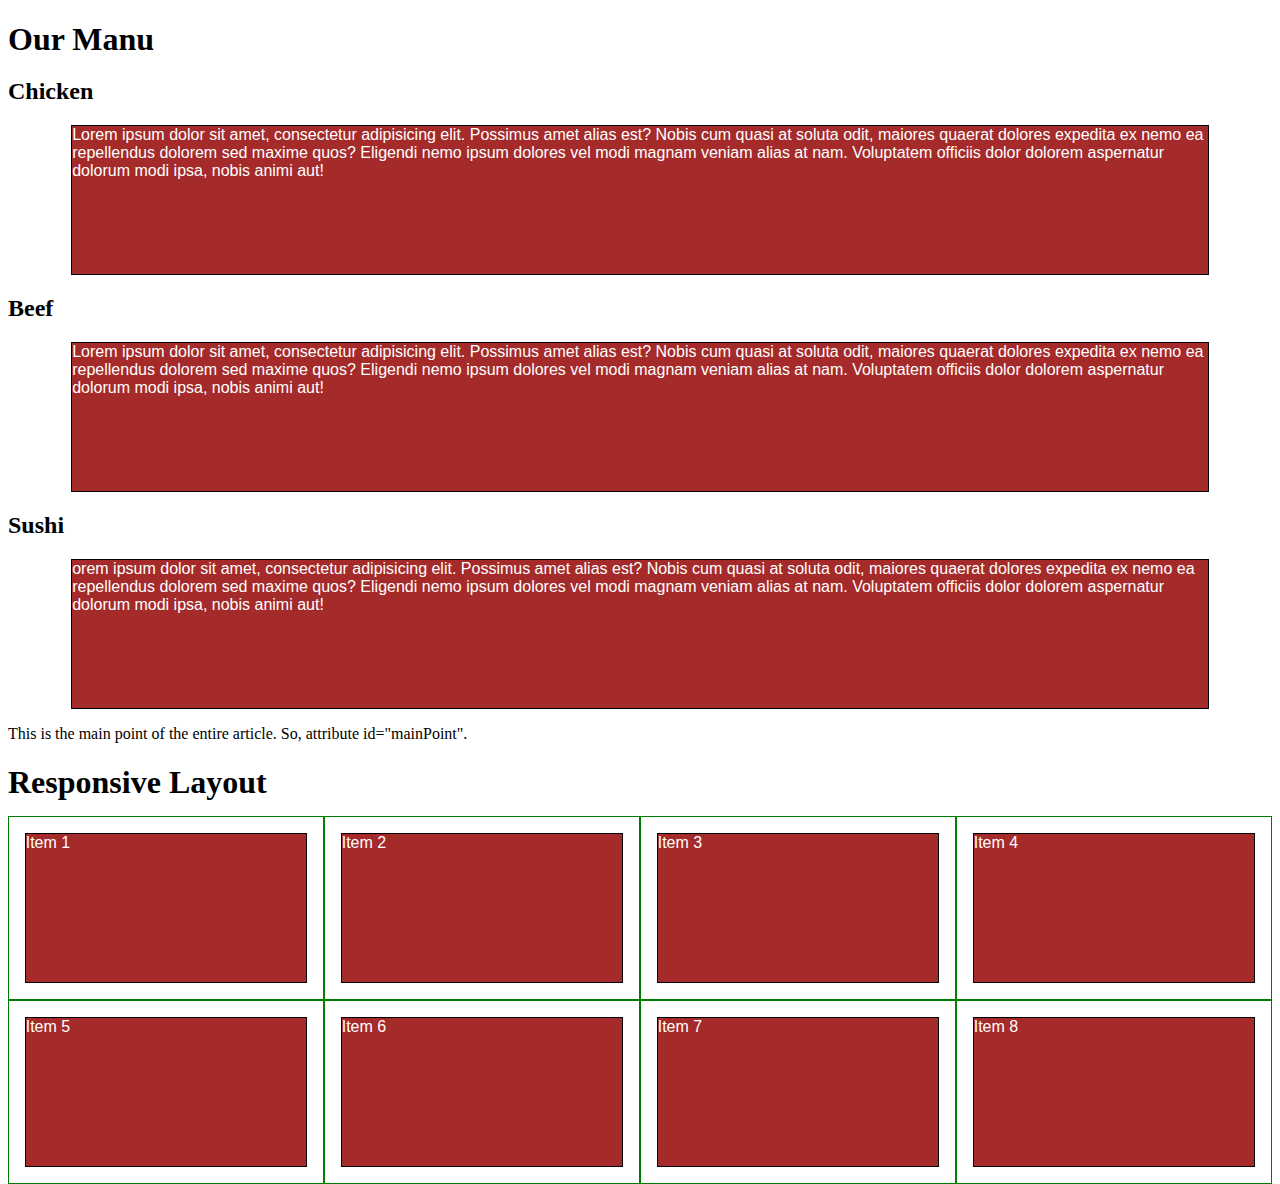
==== site/index.html @ a559dee0 "first comment" ====
<!DOCTYPE html>
<html>
<head>
<meta charset="utf-8">
<title>Simple Selectors</title>
 <link rel="stylesheet" href="css/styles.css">
<style>

/********** Base styles **********/


</style>
</head>
<body>

<h1>Our Manu</h1>
<div>
<div><h2>Chicken</h2>
<p class="highlight">Lorem ipsum dolor sit amet, consectetur adipisicing elit. Possimus amet alias est? Nobis cum quasi at soluta odit, maiores quaerat dolores expedita ex nemo ea repellendus dolorem sed maxime quos? Eligendi nemo ipsum dolores vel modi magnam veniam alias at nam. Voluptatem officiis dolor dolorem aspernatur dolorum modi ipsa, nobis animi aut!</p>
</div>
<div><h2>Beef</h2>
<p>Lorem ipsum dolor sit amet, consectetur adipisicing elit. Possimus amet alias est? Nobis cum quasi at soluta odit, maiores quaerat dolores expedita ex nemo ea repellendus dolorem sed maxime quos? Eligendi nemo ipsum dolores vel modi magnam veniam alias at nam. Voluptatem officiis dolor dolorem aspernatur dolorum modi ipsa, nobis animi aut! </p>
</div>
<div><h2>Sushi</h2>
<p>orem ipsum dolor sit amet, consectetur adipisicing elit. Possimus amet alias est? Nobis cum quasi at soluta odit, maiores quaerat dolores expedita ex nemo ea repellendus dolorem sed maxime quos? Eligendi nemo ipsum dolores vel modi magnam veniam alias at nam. Voluptatem officiis dolor dolorem aspernatur dolorum modi ipsa, nobis animi aut!</p>
</div>
</div>
<div>This is the main point of the entire article. So, attribute 
<span id="mainPoint">id="mainPoint".</span> </div>

<h1>Responsive Layout</h1>

<div class="row">
  <div class="col-lg-3 col-md-6"><p>Item 1</p></div>
  <div class="col-lg-3 col-md-6"><p>Item 2</p></div>
  <div class="col-lg-3 col-md-6"><p>Item 3</p></div>
  <div class="col-lg-3 col-md-6"><p>Item 4</p></div>
  <div class="col-lg-3 col-md-6"><p>Item 5</p></div>
  <div class="col-lg-3 col-md-6"><p>Item 6</p></div>
  <div class="col-lg-3 col-md-6"><p>Item 7</p></div>
  <div class="col-lg-3 col-md-6"><p>Item 8</p></div>
</div>


</body>
</html>
---- site/css/styles.css ----
* {
  box-sizing: border-box;
}
h1 {
  margin-bottom: 15px;
}

p {
  border: 1px solid black;
  background-color: #A52A2A;
  width: 90%;
  height: 150px;
  margin-right: auto;
  margin-left: auto;
  font-family: Helvetica;
  color: white;
}

/* Simple Responsive Framework. */
.row {
  width: 100%;
}

/********** Large devices only **********/
@media (min-width: 1200px) {
  .col-lg-1, .col-lg-2, .col-lg-3, .col-lg-4, .col-lg-5, .col-lg-6, .col-lg-7, .col-lg-8, .col-lg-9, .col-lg-10, .col-lg-11, .col-lg-12 {
    float: left;
    border: 1px solid green;
  }
  .col-lg-1 {
    width: 8.33%;
  }
  .col-lg-2 {
    width: 16.66%;
  }
  .col-lg-3 {
    width: 25%;
  }
  .col-lg-4 {
    width: 33.33%;
  }
  .col-lg-5 {
    width: 41.66%;
  }
  .col-lg-6 {
    width: 50%;
  }
  .col-lg-7 {
    width: 58.33%;
  }
  .col-lg-8 {
    width: 66.66%;
  }
  .col-lg-9 {
    width: 74.99%;
  }
  .col-lg-10 {
    width: 83.33%;
  }
  .col-lg-11 {
    width: 91.66%;
  }
  .col-lg-12 {
    width: 100%;
  }
}

/********** Medium devices only **********/
@media (min-width: 992px) and (max-width: 1199px) {
  .col-md-1, .col-md-2, .col-md-3, .col-md-4, .col-md-5, .col-md-6, .col-md-7, .col-md-8, .col-md-9, .col-md-10, .col-md-11, .col-md-12 {
    float: left;
    border: 1px solid green;
  }
  .col-md-1 {
    width: 8.33%;
  }
  .col-md-2 {
    width: 16.66%;
  }
  .col-md-3 {
    width: 25%;
  }
  .col-md-4 {
    width: 33.33%;
  }
  .col-md-5 {
    width: 41.66%;
  }
  .col-md-6 {
    width: 50%;
  }
  .col-md-7 {
    width: 58.33%;
  }
  .col-md-8 {
    width: 66.66%;
  }
  .col-md-9 {
    width: 74.99%;
  }
  .col-md-10 {
    width: 83.33%;
  }
  .col-md-11 {
    width: 91.66%;
  }
  .col-md-12 {
    width: 100%;
  }
}



/* all h2 elements */
xxx {
  color: red;
  text-align: center;
}


/* all with class="highlight" */
xxx {
  font-size: 20px;
  font-weight: bold;
  font-style: italic;
  background-color: green;
  opacity: .6;
}

/* element with id="mainPoint" */
xxx {
  font-size: 24px;
  font-weight: bold;
  background-color: red;
  opacity: .7;
}

/* all p AND h1 elements */
xxx {
  color: blue;
  text-align: center;
}
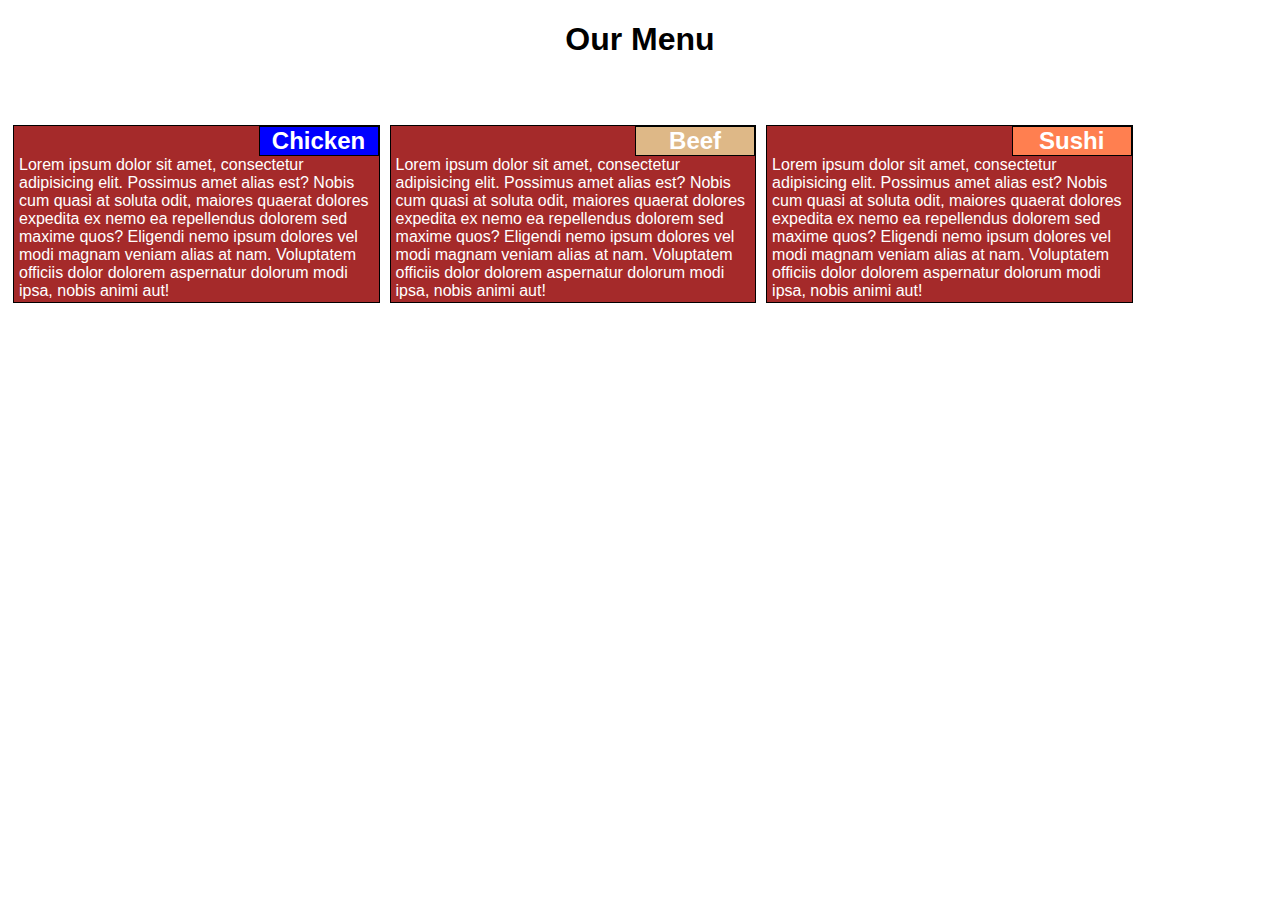
==== commit 2ec782d8: "homework is done" ====
--- a/site/index.html
+++ b/site/index.html
@@ -2,43 +2,28 @@
 <html>
 <head>
 <meta charset="utf-8">
-<title>Simple Selectors</title>
+<meta charset="utf-8">
+<meta name="viewport" content="width=device-width, initial-scale=1">
+<title>Module 2 Solution</title>
  <link rel="stylesheet" href="css/styles.css">
-<style>
 
-/********** Base styles **********/
-
-
-</style>
 </head>
 <body>
 
-<h1>Our Manu</h1>
-<div>
-<div><h2>Chicken</h2>
-<p class="highlight">Lorem ipsum dolor sit amet, consectetur adipisicing elit. Possimus amet alias est? Nobis cum quasi at soluta odit, maiores quaerat dolores expedita ex nemo ea repellendus dolorem sed maxime quos? Eligendi nemo ipsum dolores vel modi magnam veniam alias at nam. Voluptatem officiis dolor dolorem aspernatur dolorum modi ipsa, nobis animi aut!</p>
-</div>
-<div><h2>Beef</h2>
-<p>Lorem ipsum dolor sit amet, consectetur adipisicing elit. Possimus amet alias est? Nobis cum quasi at soluta odit, maiores quaerat dolores expedita ex nemo ea repellendus dolorem sed maxime quos? Eligendi nemo ipsum dolores vel modi magnam veniam alias at nam. Voluptatem officiis dolor dolorem aspernatur dolorum modi ipsa, nobis animi aut! </p>
-</div>
-<div><h2>Sushi</h2>
-<p>orem ipsum dolor sit amet, consectetur adipisicing elit. Possimus amet alias est? Nobis cum quasi at soluta odit, maiores quaerat dolores expedita ex nemo ea repellendus dolorem sed maxime quos? Eligendi nemo ipsum dolores vel modi magnam veniam alias at nam. Voluptatem officiis dolor dolorem aspernatur dolorum modi ipsa, nobis animi aut!</p>
-</div>
-</div>
-<div>This is the main point of the entire article. So, attribute 
-<span id="mainPoint">id="mainPoint".</span> </div>
-
-<h1>Responsive Layout</h1>
-
+<h1>Our Menu</h1>
 <div class="row">
-  <div class="col-lg-3 col-md-6"><p>Item 1</p></div>
-  <div class="col-lg-3 col-md-6"><p>Item 2</p></div>
-  <div class="col-lg-3 col-md-6"><p>Item 3</p></div>
-  <div class="col-lg-3 col-md-6"><p>Item 4</p></div>
-  <div class="col-lg-3 col-md-6"><p>Item 5</p></div>
-  <div class="col-lg-3 col-md-6"><p>Item 6</p></div>
-  <div class="col-lg-3 col-md-6"><p>Item 7</p></div>
-  <div class="col-lg-3 col-md-6"><p>Item 8</p></div>
+  <div class="col-lg-4 col-md-6 col-sd-12 box">
+    <h2 id="p1">Chicken</h2>
+    <p class="highlight">Lorem ipsum dolor sit amet, consectetur adipisicing elit. Possimus amet alias est? Nobis cum quasi at soluta odit, maiores quaerat dolores expedita ex nemo ea repellendus dolorem sed maxime quos? Eligendi nemo ipsum dolores vel modi magnam veniam alias at nam. Voluptatem officiis dolor dolorem aspernatur dolorum modi ipsa, nobis animi aut!</p>
+  </div>
+  <div class="col-lg-4 col-md-6 col-sd-12 box">
+    <h2 id="p2">Beef</h2>
+    <p>Lorem ipsum dolor sit amet, consectetur adipisicing elit. Possimus amet alias est? Nobis cum quasi at soluta odit, maiores quaerat dolores expedita ex nemo ea repellendus dolorem sed maxime quos? Eligendi nemo ipsum dolores vel modi magnam veniam alias at nam. Voluptatem officiis dolor dolorem aspernatur dolorum modi ipsa, nobis animi aut! </p>
+  </div>
+  <div class="col-lg-4 col-md-7 col-sd-12 box">
+    <h2 id="p3">Sushi</h2>
+    <p>Lorem ipsum dolor sit amet, consectetur adipisicing elit. Possimus amet alias est? Nobis cum quasi at soluta odit, maiores quaerat dolores expedita ex nemo ea repellendus dolorem sed maxime quos? Eligendi nemo ipsum dolores vel modi magnam veniam alias at nam. Voluptatem officiis dolor dolorem aspernatur dolorum modi ipsa, nobis animi aut!</p>
+  </div>
 </div>
 
 
--- a/site/css/styles.css
+++ b/site/css/styles.css
@@ -1,142 +1,118 @@
 * {
   box-sizing: border-box;
 }
-h1 {
-  margin-bottom: 15px;
+body {
+font-family: "Open Sans", "Helvetica Neue", Helvetica, Arial, sans-serif;
+
+}
+/********** Large devices only **********/
+@media (min-width: 992px) {
+  .col-lg-4{
+    float: left;
+    border: 1px solid black;
+  
+    width: 29%;
+    margin: 5px 5px 5px 5px;
+  }
 }
 
-p {
-  border: 1px solid black;
+/********** Medium devices only **********/
+@media (min-width: 768px) and (max-width: 991px) {
+  .col-md-6 {
+    float: left;
+    border: 1px solid green;
+    width: 40%;
+    margin: 5px 5px 5px 5px;
+  }
+   .col-md-7 {
+    float: left;
+    border: 1px solid green;
+    width: 81%;
+    margin: 5px 5px 5px 5px;
+  }
+}
+@media (max-width: 767px) {
+   .col-sd-12 {
+    float: left;
+    border: 1px solid green;
+    width: 100%;
+    margin: 5px 5px 5px 5px;
+  }
+}
+h1 {
+  /*margin-bottom: 15px;*/
+  text-align: center;
+
+}
+h2 { margin: 0px 0px 10px 0px; }
+div {
   background-color: #A52A2A;
   width: 90%;
-  height: 150px;
-  margin-right: auto;
-  margin-left: auto;
+  height: 120%;
   font-family: Helvetica;
   color: white;
+  position: relative;
+  box-sizing: border-box;
+  top: 20px;
+  
 }
+/*.box {
+  border: 2px solid black;
+  
+}*/
 
 /* Simple Responsive Framework. */
 .row {
   width: 100%;
 }
 
-/********** Large devices only **********/
-@media (min-width: 1200px) {
-  .col-lg-1, .col-lg-2, .col-lg-3, .col-lg-4, .col-lg-5, .col-lg-6, .col-lg-7, .col-lg-8, .col-lg-9, .col-lg-10, .col-lg-11, .col-lg-12 {
-    float: left;
-    border: 1px solid green;
-  }
-  .col-lg-1 {
-    width: 8.33%;
-  }
-  .col-lg-2 {
-    width: 16.66%;
-  }
-  .col-lg-3 {
-    width: 25%;
-  }
-  .col-lg-4 {
-    width: 33.33%;
-  }
-  .col-lg-5 {
-    width: 41.66%;
-  }
-  .col-lg-6 {
-    width: 50%;
-  }
-  .col-lg-7 {
-    width: 58.33%;
-  }
-  .col-lg-8 {
-    width: 66.66%;
-  }
-  .col-lg-9 {
-    width: 74.99%;
-  }
-  .col-lg-10 {
-    width: 83.33%;
-  }
-  .col-lg-11 {
-    width: 91.66%;
-  }
-  .col-lg-12 {
-    width: 100%;
-  }
-}
-
-/********** Medium devices only **********/
-@media (min-width: 992px) and (max-width: 1199px) {
-  .col-md-1, .col-md-2, .col-md-3, .col-md-4, .col-md-5, .col-md-6, .col-md-7, .col-md-8, .col-md-9, .col-md-10, .col-md-11, .col-md-12 {
-    float: left;
-    border: 1px solid green;
-  }
-  .col-md-1 {
-    width: 8.33%;
-  }
-  .col-md-2 {
-    width: 16.66%;
-  }
-  .col-md-3 {
-    width: 25%;
-  }
-  .col-md-4 {
-    width: 33.33%;
-  }
-  .col-md-5 {
-    width: 41.66%;
-  }
-  .col-md-6 {
-    width: 50%;
-  }
-  .col-md-7 {
-    width: 58.33%;
-  }
-  .col-md-8 {
-    width: 66.66%;
-  }
-  .col-md-9 {
-    width: 74.99%;
-  }
-  .col-md-10 {
-    width: 83.33%;
-  }
-  .col-md-11 {
-    width: 91.66%;
-  }
-  .col-md-12 {
-    width: 100%;
-  }
-}
 
 
 
-/* all h2 elements */
-xxx {
-  color: red;
-  text-align: center;
-}
 
 
-/* all with class="highlight" */
-xxx {
-  font-size: 20px;
-  font-weight: bold;
-  font-style: italic;
-  background-color: green;
-  opacity: .6;
+p {
+  /*border: 1px solid black;*/
+  position: relative;
+  margin-top: 30px;
+  margin-left: 5px;
+  margin-right: 2px;
+  margin-bottom: 2px;
+
+  
 }
-
-/* element with id="mainPoint" */
-xxx {
-  font-size: 24px;
-  font-weight: bold;
-  background-color: red;
-  opacity: .7;
+#p1 {
+  width: 120px;
+  height: 30px;
+  text-align: center;
+  background-color: blue /*#A52A2A*/;
+  position: absolute;
+  top: 0px;
+  right: 0px;
+  border: 1px solid black; 
+  box-sizing: border-box;
+  
+  
 }
-
-/* all p AND h1 elements */
-xxx {
-  color: blue;
+#p2 {
+  width: 120px;
+  height: 30px;
   text-align: center;
-}+  background-color: #DEB887;
+   position: absolute;
+  top: 0px;
+  right: 0px;
+  border: 1px solid black; 
+  box-sizing: border-box;
+}
+#p3 {
+  width: 120px;
+  height: 30px;
+  text-align: center;
+  background-color: #FF7F50/*#5F9EA0*/;
+  position: absolute;
+  top: 0px;
+  right: 0px;
+  border: 1px solid black; 
+  box-sizing: border-box;
+}
